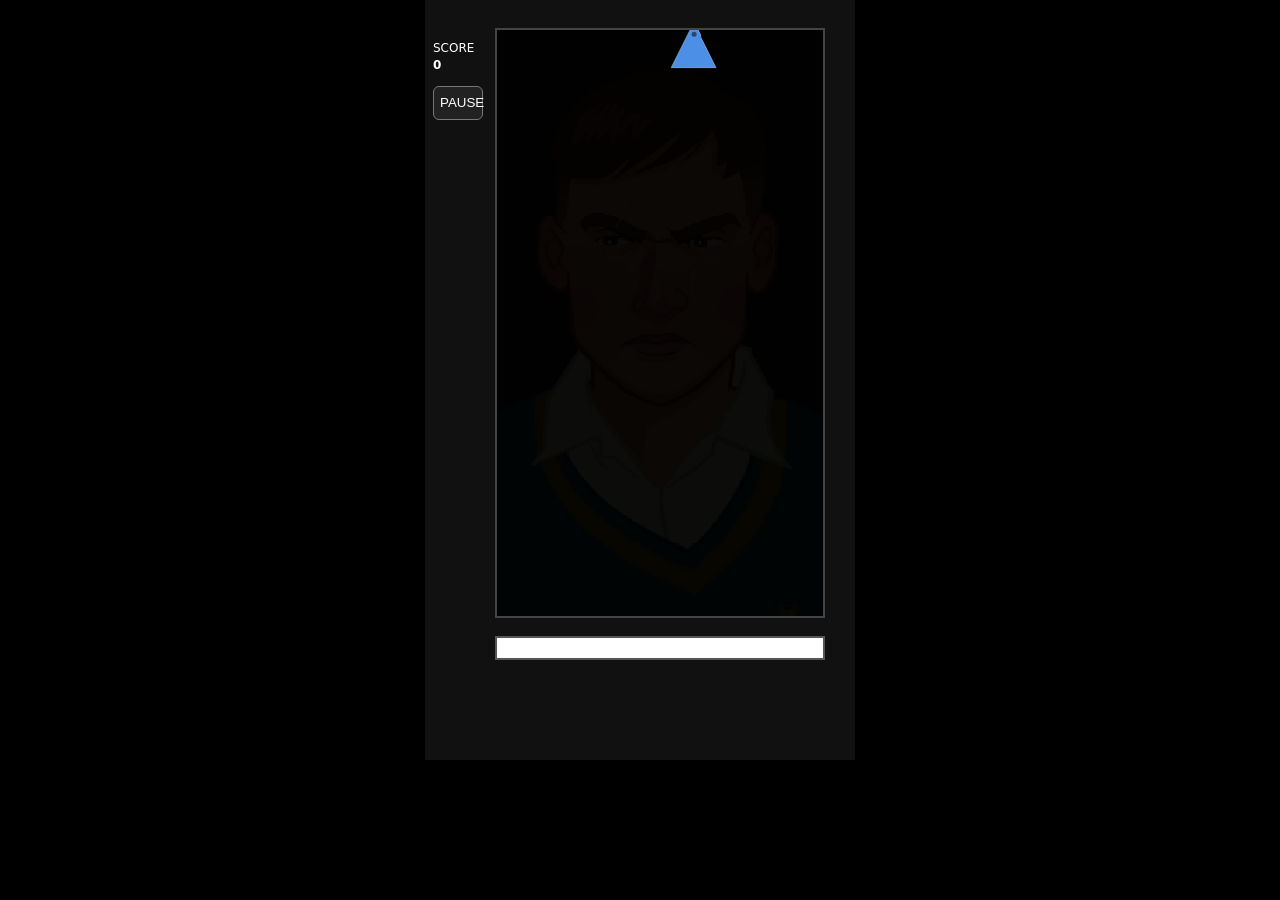
==== ng/index.html @ f426835f "fix" ====
<!doctype html>
<html lang="ja">
<head>
<meta charset="utf-8" />
<meta name="viewport" content="width=device-width, initial-scale=1.0, user-scalable=no" />
<title>Fuck Gary</title>
<style>
  html, body {
    margin: 0;
    width: 100%;
    height: 100%;
    overflow: hidden;
    background: #000;
    font-family: system-ui, sans-serif;
    color: white;
    touch-action: none;
  }

  #gameWrap {
    position: relative;
    width: 430px;
    height: 760px;
    margin: 0 auto;
    background: #111;
  }

  #hud {
    position: absolute;
    left: 8px;
    top: 40px;
    width: 54px;
    z-index: 5;
    font-size: 12px;
  }

  #score {
    margin-bottom: 12px;
    line-height: 1.4;
  }

  #pauseBtn {
    width: 50px;
    height: 34px;
    border: 1px solid #777;
    background: #222;
    color: white;
    border-radius: 6px;
  }

  #field {
    position: absolute;
    left: 70px;
    top: 28px;
    width: 330px;
    height: 590px;
    background: #151515;
    border: 2px solid #444;
    box-sizing: border-box;
    image-rendering: pixelated;
  }

  #hpBox {
    position: absolute;
    left: 70px;
    top: 636px;
    width: 330px;
    height: 24px;
    border: 2px solid #555;
    background: #222;
    box-sizing: border-box;
  }

  #hpBar {
    height: 100%;
    width: 100%;
    background: white;
  }

  #hint {
    position: absolute;
    left: 70px;
    top: 676px;
    width: 330px;
    font-size: 12px;
    color: #aaa;
    text-align: center;
  }

  #overlay {
    position: absolute;
    left: 0;
    top: 0;
    width: 100%;
    height: 100%;
    display: none;
    background: rgba(0,0,0,0);
    z-index: 10;
    transition: background-color 1s ease;
  }

  #overlay.gameover {
    background: rgba(0,0,0,0.7);
  }

  #overImg {
    position: absolute;
    left: 0;
    right: 0;
    bottom: 0;
    width: 100%;
    height: 90%;
    object-fit: contain;
    object-position: bottom;
    opacity: 0;
    filter: brightness(0.55);
    transition: opacity 1.2s ease 1.1s;
  }

  #overlay.gameover #overImg {
    opacity: 1;
  }

  #overlayText {
    position: absolute;
    top: 52%;
    left: 0;
    right: 0;
    text-align: center;
    color: #ff3030;
    font-size: 46px;
    font-weight: bold;
    letter-spacing: 2px;
    z-index: 2;
    opacity: 0;
    transition: opacity 0.9s ease 2.6s;
  }

  #overlay.gameover #overlayText {
    opacity: 0.8;
  }

  #restartBtn {
    position: absolute;
    top: 64%;
    left: 50%;
    transform: translateX(-50%);
    padding: 10px 32px;
    background: rgba(0, 0, 0, 0.139);
    color: #ff3030;
    font-family: system-ui, sans-serif;
    font-size: 18px;
    font-weight: bold;
    border: none;
    outline: none;
    box-shadow: none;
    -webkit-appearance: none;
    appearance: none;
    cursor: pointer;
    z-index: 2;
    opacity: 0;
    visibility: hidden;
    transition: opacity 0.9s ease 2.6s, visibility 0s linear 2.6s;
  }

  #restartBtn:hover {
    background: #ff3030;
    color: #fff;
  }

  #overlay.gameover #restartBtn {
    opacity: 1;
    visibility: visible;
  }

  #pauseOverlay {
    position: absolute;
    left: 0;
    top: 0;
    width: 100%;
    height: 100%;
    display: none;
    flex-direction: column;
    align-items: center;
    justify-content: center;
    gap: 14px;
    background: rgba(0,0,0,0.55);
    z-index: 9;
  }

  #pauseOverlay.show {
    display: flex;
  }

  #pauseTitle {
    color: #fff;
    font-size: 38px;
    font-weight: bold;
    letter-spacing: 4px;
    margin-bottom: 14px;
  }

  .menuBtn {
    padding: 10px 36px;
    background: rgba(0,0,0,0.35);
    color: #fff;
    font-family: system-ui, sans-serif;
    font-size: 16px;
    font-weight: bold;
    letter-spacing: 2px;
    border: 2px solid #fff;
    border-radius: 8px;
    cursor: pointer;
    outline: none;
    box-shadow: none;
    -webkit-appearance: none;
    appearance: none;
  }

  .menuBtn:hover {
    background: #fff;
    color: #000;
  }
</style>
</head>
<body>

<div id="gameWrap">
  <div id="hud">
    <div id="score">SCORE<br><b>0</b></div>
    <button id="pauseBtn">PAUSE</button>
  </div>

  <canvas id="field" width="330" height="590"></canvas>

  <div id="hpBox">
    <div id="hpBar"></div>
  </div>

  <div id="hint"></div>

  <div id="overlay">
    <img id="overImg" alt="" />
    <div id="overlayText">GAME OVER</div>
    <button id="restartBtn">RESTART</button>
  </div>

  <div id="pauseOverlay">
    <div id="pauseTitle">PAUSE</div>
    <button id="resumeBtn" class="menuBtn">RESUME</button>
    <button id="pauseRestartBtn" class="menuBtn">RESTART</button>
  </div>
</div>

<script>
(() => {
  "use strict";

  const canvas = document.getElementById("field");
  const ctx = canvas.getContext("2d");
  const scoreEl = document.querySelector("#score b");
  const hpBar = document.getElementById("hpBar");
  const pauseBtn = document.getElementById("pauseBtn");
  const overlay = document.getElementById("overlay");
  const overImg = document.getElementById("overImg");
  const pauseOverlay = document.getElementById("pauseOverlay");

  let gameOverTime = 0;
  const gameOverBgFadeDuration = 1500;

  function showGameOver() {
    let imgKey = "normal";
    if (score < 3000) imgKey = "sad";
    else if (score >= 6000) imgKey = "glad";

    const srcMap = {
      normal: "nomal_back.png",
      glad: "glad_back.png",
      sad: "sad_back.png"
    };
    overImg.src = srcMap[imgKey];

    gameOverTime = performance.now();
    overlay.style.display = "flex";
    void overlay.offsetWidth;
    overlay.classList.add("gameover");
  }

  function hideGameOver() {
    overlay.classList.remove("gameover");
    overlay.style.display = "none";
  }

  function showPause() {
    paused = true;
    pauseBtn.textContent = "PLAY";
    pauseOverlay.classList.add("show");
  }

  function hidePause() {
    paused = false;
    pauseBtn.textContent = "PAUSE";
    pauseOverlay.classList.remove("show");
  }

  const W = canvas.width;
  const H = canvas.height;

  let score = 0;
  let hp = 100;
  let paused = false;
  let gameOver = false;

  let balls = [];
  let blocks = [];
  let particles = [];

  let pointerDown = false;
  let chargeStart = 0;
  let chargeX = W / 2;

  let spawnTimer = 0;
  let lastTime = performance.now();

  const gravity = 720;

  const blockSizeMin = 22;
  const blockSizeMax = 46;
  const blockTypes = [
    { color: "#e64b4b" },
    { color: "#4be676" },
    { color: "#4b8fe6" }
  ];

  const bgImages = {
    normal: new Image(),
    glad: new Image(),
    sad: new Image()
  };
  bgImages.normal.src = "nomal_back.png";
  bgImages.glad.src = "glad_back.png";
  bgImages.sad.src = "sad_back.png";

  let bgState = "normal";
  let bgEventTime = 0;
  let lastScoreTime = -Infinity;
  const bgRevertSeconds = 10;
  const scoreChainWindow = 1.5;
  const bgOverlayAlpha = 0.95;

  function drawCover(img, x, y, w, h) {
    const iw = img.naturalWidth;
    const ih = img.naturalHeight;
    if (!iw || !ih) return false;
    const scale = Math.max(w / iw, h / ih);
    const dw = iw * scale;
    const dh = ih * scale;
    const dx = x + (w - dw) / 2;
    const dy = y + (h - dh) / 2;
    ctx.drawImage(img, dx, dy, dw, dh);
    return true;
  }

  function onScoreEvent() {
    const nowSec = performance.now() / 1000;
    if (nowSec - lastScoreTime < scoreChainWindow) {
      bgState = "glad";
    }
    lastScoreTime = nowSec;
    bgEventTime = nowSec;

    hp = Math.min(100, hp + 10);
    updateUi();
  }

  function resetGame() {
    score = 0;
    hp = 100;
    paused = false;
    gameOver = false;
    balls = [];
    blocks = [];
    particles = [];
    spawnTimer = 0;
    bgState = "normal";
    bgEventTime = performance.now() / 1000;
    lastScoreTime = -Infinity;
    hideGameOver();
    hidePause();
    updateUi();
  }

  function updateUi() {
    scoreEl.textContent = score;
    hpBar.style.width = Math.max(0, hp) + "%";
  }

  function getPointerX(e) {
    const rect = canvas.getBoundingClientRect();
    const clientX = e.touches ? e.touches[0].clientX : e.clientX;
    return Math.max(0, Math.min(W, clientX - rect.left));
  }

  function spawnBall(power) {
    balls.push({
      x: chargeX,
      y: H - 18,
      r: 9,
      vx: (chargeX - W / 2) * 0.85,
      vy: -power,
      alive: true
    });
  }

  function spawnBlock() {
    const type = Math.floor(Math.random() * blockTypes.length);
    const size = blockSizeMin + Math.random() * (blockSizeMax - blockSizeMin);
    const shape = Math.random() < 0.5 ? "square" : "triangle";
    blocks.push({
      x: 8 + Math.random() * (W - size - 16),
      y: -size,
      w: size,
      h: size,
      vx: 0,
      vy: 24 + Math.random() * 20,
      angle: 0,
      av: 0,
      shape,
      type,
      state: "fall",
      landedTime: 0,
      blackTime: 0,
      activated: false,
      glow: 0,
      alive: true
    });
  }

  function rectCircleHit(b, c) {
    const cx = Math.max(b.x, Math.min(c.x, b.x + b.w));
    const cy = Math.max(b.y, Math.min(c.y, b.y + b.h));
    const dx = c.x - cx;
    const dy = c.y - cy;
    return dx * dx + dy * dy <= c.r * c.r;
  }

  function areAdjacent(a, b) {
    if (a.type !== b.type) return false;
    if (a.state === "black" || b.state === "black") return false;
    if (!a.activated && !b.activated) return false;

    const ax = a.x + a.w / 2;
    const ay = a.y + a.h / 2;
    const bx = b.x + b.w / 2;
    const by = b.y + b.h / 2;

    const dx = Math.abs(ax - bx);
    const dy = Math.abs(ay - by);

    const thx = (a.w + b.w) / 2 + 4;
    const thy = (a.h + b.h) / 2 + 4;
    return dx < thx && dy < thy;
  }

  function popBlock(b) {
    b.alive = false;
    score += 100;

    for (let i = 0; i < 10; i++) {
      particles.push({
        x: b.x + b.w / 2,
        y: b.y + b.h / 2,
        vx: (Math.random() - 0.5) * 160,
        vy: (Math.random() - 0.5) * 160,
        life: 0.45,
        color: blockTypes[b.type].color
      });
    }
  }

  function tryLanding(block) {
    if (block.state === "fall" || block.state === "physics") {
      block.state = "landed";
      block.landedTime = 0;
      block.vx = 0;
      block.vy = 0;
      block.av = 0;
      block.angle = 0;
    }
  }

  const corruptGraceSeconds = 2.0;

  function corruptBlock(block) {
    if (block.state === "black" || block.state === "corrupting") return;
    block.state = "corrupting";
    block.corruptingTime = 0;
    block.vx = 0;
    block.vy = 0;
    block.av = 0;
    block.angle = 0;
  }

  function handleCollisionVelocity(block, pushX, pushY) {
    if (pushY < 0 && block.vy > 0) {
      block.vy = 0;
      block.vx *= 0.5;
      tryLanding(block);
    } else if (pushY > 0 && block.vy < 0) {
      block.vy = -block.vy * 0.3;
    }
    if (pushX !== 0 && Math.sign(block.vx) === -Math.sign(pushX)) {
      block.vx = -block.vx * 0.3;
    }
  }

  function resolveBlockCollisions() {
    for (let iter = 0; iter < 3; iter++) {
      for (let i = 0; i < blocks.length; i++) {
        for (let j = i + 1; j < blocks.length; j++) {
          const a = blocks[i];
          const b = blocks[j];
          if (!a.alive || !b.alive) continue;

          const overlapX = Math.min(a.x + a.w, b.x + b.w) - Math.max(a.x, b.x);
          const overlapY = Math.min(a.y + a.h, b.y + b.h) - Math.max(a.y, b.y);

          if (overlapX > 0 && overlapY > 0) {
            const aFixed = (a.state === "landed" || a.state === "black" || a.state === "corrupting");
            const bFixed = (b.state === "landed" || b.state === "black" || b.state === "corrupting");

            if (!(aFixed && bFixed)) {
              const aCx = a.x + a.w / 2;
              const bCx = b.x + b.w / 2;
              const aCy = a.y + a.h / 2;
              const bCy = b.y + b.h / 2;

              let pushXa = 0, pushYa = 0;
              if (overlapX < overlapY) {
                pushXa = aCx < bCx ? -overlapX : overlapX;
              } else {
                pushYa = aCy < bCy ? -overlapY : overlapY;
              }

              if (aFixed) {
                b.x -= pushXa;
                b.y -= pushYa;
                handleCollisionVelocity(b, -pushXa, -pushYa);
              } else if (bFixed) {
                a.x += pushXa;
                a.y += pushYa;
                handleCollisionVelocity(a, pushXa, pushYa);
              } else {
                a.x += pushXa * 0.5;
                a.y += pushYa * 0.5;
                b.x -= pushXa * 0.5;
                b.y -= pushYa * 0.5;
              }
            }
          }

          const gapX = Math.max(b.x - (a.x + a.w), a.x - (b.x + b.w), 0);
          const gapY = Math.max(b.y - (a.y + a.h), a.y - (b.y + b.h), 0);
          if (gapX < 2 && gapY < 2) {
            if (a.state === "black" && b.state !== "black") corruptBlock(b);
            else if (b.state === "black" && a.state !== "black") corruptBlock(a);
          }
        }
      }
    }
  }

  function damageHp(amount) {
    hp -= amount;
    if (hp <= 0) {
      hp = 0;
      gameOver = true;
      showGameOver();
    }
    bgState = "sad";
    bgEventTime = performance.now() / 1000;
    updateUi();
  }

  function update(dt) {
    if (paused || gameOver) return;

    if (bgState !== "normal") {
      const nowSec = performance.now() / 1000;
      if (nowSec - bgEventTime > bgRevertSeconds) {
        bgState = "normal";
      }
    }

    spawnTimer -= dt;
    if (spawnTimer <= 0) {
      spawnBlock();
      spawnTimer = 0.85 + Math.random() * 0.6;
    }

    for (const ball of balls) {
      ball.vy += gravity * dt;
      ball.x += ball.vx * dt;
      ball.y += ball.vy * dt;

      if (ball.x < ball.r) {
        ball.x = ball.r;
        ball.vx *= -0.55;
      }

      if (ball.x > W - ball.r) {
        ball.x = W - ball.r;
        ball.vx *= -0.55;
      }

      if (ball.y > H + 40) ball.alive = false;
    }

    for (const block of blocks) {
      if (block.glow > 0) block.glow = Math.max(0, block.glow - dt * 0.8);

      if (block.state === "fall") {
        block.y += block.vy * dt;

        if (block.y + block.h >= H - 8) {
          block.y = H - 8 - block.h;
          block.state = "landed";
          block.landedTime = 0;
          block.vx = 0;
          block.vy = 0;
        }
      } else if (block.state === "physics") {
        block.vy += gravity * dt;
        block.x += block.vx * dt;
        block.y += block.vy * dt;
        block.angle += block.av * dt;
        block.av *= Math.max(0, 1 - dt * 0.5);

        if (block.x < 0) {
          block.x = 0;
          block.vx = -block.vx * 0.7;
          block.av *= -0.6;
        }
        if (block.x + block.w > W) {
          block.x = W - block.w;
          block.vx = -block.vx * 0.7;
          block.av *= -0.6;
        }

        if (block.y + block.h >= H - 8) {
          block.y = H - 8 - block.h;
          block.vy = -block.vy * 0.4;
          block.vx *= 0.78;
          block.av *= 0.6;

          if (Math.abs(block.vy) < 40 && Math.abs(block.vx) < 18) {
            block.vx = 0;
            block.vy = 0;
            block.av = 0;
            block.angle = 0;
            block.state = "landed";
            block.landedTime = 0;
          }
        }
      } else if (block.state === "landed") {
        block.landedTime += dt;
        if (block.landedTime > 2.2) {
          block.state = "black";
          damageHp(12);
        }
      } else if (block.state === "corrupting") {
        block.corruptingTime = (block.corruptingTime || 0) + dt;
        if (block.corruptingTime > corruptGraceSeconds) {
          block.state = "black";
          damageHp(4);
        }
      }
    }

    resolveBlockCollisions();

    for (const ball of balls) {
      for (const block of blocks) {
        if (!ball.alive || !block.alive) continue;
        if (block.state === "black") continue;

        if (rectCircleHit(block, ball)) {
          const bcx = block.x + block.w / 2;
          const bcy = block.y + block.h / 2;
          let nx = ball.x - bcx;
          let ny = ball.y - bcy;
          const len = Math.hypot(nx, ny) || 1;
          nx /= len;
          ny /= len;

          const incomingSpeed = Math.hypot(ball.vx, ball.vy);
          const hitFromBelow = ny > 0.3;

          const rx = ball.x - bcx;
          const ry = ball.y - bcy;

          const vDot = ball.vx * nx + ball.vy * ny;
          if (vDot < 0) {
            ball.vx -= 2 * vDot * nx;
            ball.vy -= 2 * vDot * ny;
          }
          ball.vx *= 0.78;
          ball.vy *= 0.78;

          const impulse = Math.max(220, incomingSpeed * 0.55);
          const Fx = -nx * impulse;
          const Fy = -ny * impulse;
          block.vx += Fx;
          block.vy += Fy;

          if (hitFromBelow) {
            const lift = 260 + incomingSpeed * 0.15;
            if (block.vy > -lift) block.vy = -lift;
            block.vx += (Math.random() - 0.5) * 80;
          }

          const moi = (block.w * block.w + block.h * block.h) * 0.04;
          block.av += (rx * Fy - ry * Fx) / moi;
          block.av += (Math.random() - 0.5) * 12;

          block.activated = true;
          block.glow = 1;
          block.state = "physics";
          block.landedTime = 0;
        }
      }
    }

    for (let i = 0; i < blocks.length; i++) {
      for (let j = i + 1; j < blocks.length; j++) {
        const a = blocks[i];
        const b = blocks[j];
        if (!a.alive || !b.alive) continue;

        if (areAdjacent(a, b)) {
          popBlock(a);
          popBlock(b);
          onScoreEvent();
        }
      }
    }

    for (const p of particles) {
      p.life -= dt;
      p.x += p.vx * dt;
      p.y += p.vy * dt;
    }

    balls = balls.filter(b => b.alive);
    blocks = blocks.filter(b => b.alive);
    particles = particles.filter(p => p.life > 0);

    updateUi();
  }

  function draw() {
    ctx.clearRect(0, 0, W, H);

    let bgFade = 1;
    if (gameOver) {
      bgFade = Math.max(0, 1 - (performance.now() - gameOverTime) / gameOverBgFadeDuration);
    }

    const bgImg = bgImages[bgState];
    if (bgImg && bgImg.complete && bgFade > 0) {
      ctx.globalAlpha = bgFade;
      drawCover(bgImg, 0, 0, W, H);
      ctx.globalAlpha = 1;
    } else if (!bgImg || !bgImg.complete) {
      ctx.fillStyle = "#151515";
      ctx.fillRect(0, 0, W, H);
    }

    ctx.fillStyle = "rgba(0,0,0," + (bgOverlayAlpha * bgFade) + ")";
    ctx.fillRect(0, 0, W, H);

    for (const block of blocks) {
      const fill = block.state === "black" ? "#030303" : blockTypes[block.type].color;
      const hw = block.w / 2;
      const hh = block.h / 2;

      ctx.save();
      ctx.translate(block.x + hw, block.y + hh);
      if (block.angle) ctx.rotate(block.angle);

      if (block.activated && block.state !== "black") {
        ctx.shadowBlur = 10 + block.glow * 14;
        ctx.shadowColor = blockTypes[block.type].color;
      }

      ctx.fillStyle = fill;

      if (block.shape === "triangle") {
        ctx.beginPath();
        ctx.moveTo(0, -hh);
        ctx.lineTo(hw, hh);
        ctx.lineTo(-hw, hh);
        ctx.closePath();
        ctx.fill();
      } else {
        ctx.fillRect(-hw, -hh, block.w, block.h);
      }

      if (block.state === "corrupting") {
        const t = Math.min(1, (block.corruptingTime || 0) / corruptGraceSeconds);
        ctx.fillStyle = "rgba(0,0,0," + (0.15 + t * 0.7) + ")";
        if (block.shape === "triangle") {
          ctx.beginPath();
          ctx.moveTo(0, -hh);
          ctx.lineTo(hw, hh);
          ctx.lineTo(-hw, hh);
          ctx.closePath();
          ctx.fill();
        } else {
          ctx.fillRect(-hw, -hh, block.w, block.h);
        }
      }

      ctx.shadowBlur = 0;

      if (block.activated && block.state !== "black") {
        ctx.strokeStyle = `rgba(255,255,255,${0.7 + block.glow * 0.3})`;
        ctx.lineWidth = 2;
      } else {
        ctx.strokeStyle = "rgba(255,255,255,.35)";
        ctx.lineWidth = 1;
      }

      if (block.shape === "triangle") {
        ctx.beginPath();
        ctx.moveTo(0, -hh);
        ctx.lineTo(hw, hh);
        ctx.lineTo(-hw, hh);
        ctx.closePath();
        ctx.stroke();
      } else {
        ctx.strokeRect(-hw + 0.5, -hh + 0.5, block.w - 1, block.h - 1);
      }

      if (block.state !== "black") {
        ctx.fillStyle = "rgba(0,0,0,0.5)";
        ctx.beginPath();
        ctx.arc(0, -hh * 0.45, 2.5, 0, Math.PI * 2);
        ctx.fill();
      }

      ctx.restore();
    }

    for (const ball of balls) {
      ctx.beginPath();
      ctx.arc(ball.x, ball.y, ball.r, 0, Math.PI * 2);
      ctx.fillStyle = "#fff";
      ctx.fill();

      ctx.strokeStyle = "#aaa";
      ctx.stroke();
    }

    for (const p of particles) {
      ctx.globalAlpha = Math.max(0, p.life / 0.45);
      ctx.fillStyle = p.color;
      ctx.fillRect(p.x, p.y, 4, 4);
      ctx.globalAlpha = 1;
    }

    if (pointerDown && !paused && !gameOver) {
      const charge = Math.min(1, (performance.now() - chargeStart) / 1200);
      const power = 220 + charge * 780;

      ctx.strokeStyle = "#fff";
      ctx.lineWidth = 3;
      ctx.beginPath();
      ctx.moveTo(chargeX, H - 16);
      ctx.lineTo(chargeX, H - 16 - charge * 80);
      ctx.stroke();

      ctx.fillStyle = "#fff";
      ctx.fillRect(chargeX - 20, H - 42, 40 * charge, 5);

      ctx.font = "0px system-ui";
      ctx.fillText("POWER " + Math.floor(power), chargeX - 28, H - 52);
    }

  }

  function loop(now) {
    const dt = Math.min(0.033, (now - lastTime) / 1000);
    lastTime = now;

    update(dt);
    draw();

    requestAnimationFrame(loop);
  }

  canvas.addEventListener("pointerdown", e => {
    e.preventDefault();

    if (gameOver) {
      resetGame();
      return;
    }

    pointerDown = true;
    chargeStart = performance.now();
    chargeX = getPointerX(e);
  });

  canvas.addEventListener("pointermove", e => {
    if (!pointerDown) return;
    e.preventDefault();
    chargeX = getPointerX(e);
  });

  window.addEventListener("pointerup", e => {
    if (!pointerDown) return;
    pointerDown = false;

    if (paused || gameOver) return;

    const charge = Math.min(1, (performance.now() - chargeStart) / 1200);
    const power = 220 + charge * 780;
    spawnBall(power);
  });

  pauseBtn.addEventListener("click", () => {
    if (gameOver) return;
    if (paused) hidePause();
    else showPause();
  });

  const restartBtn = document.getElementById("restartBtn");
  restartBtn.addEventListener("click", (e) => {
    e.stopPropagation();
    resetGame();
  });

  document.getElementById("resumeBtn").addEventListener("click", (e) => {
    e.stopPropagation();
    hidePause();
  });

  document.getElementById("pauseRestartBtn").addEventListener("click", (e) => {
    e.stopPropagation();
    resetGame();
  });

  resetGame();
  requestAnimationFrame(loop);
})();
</script>

</body>
</html>
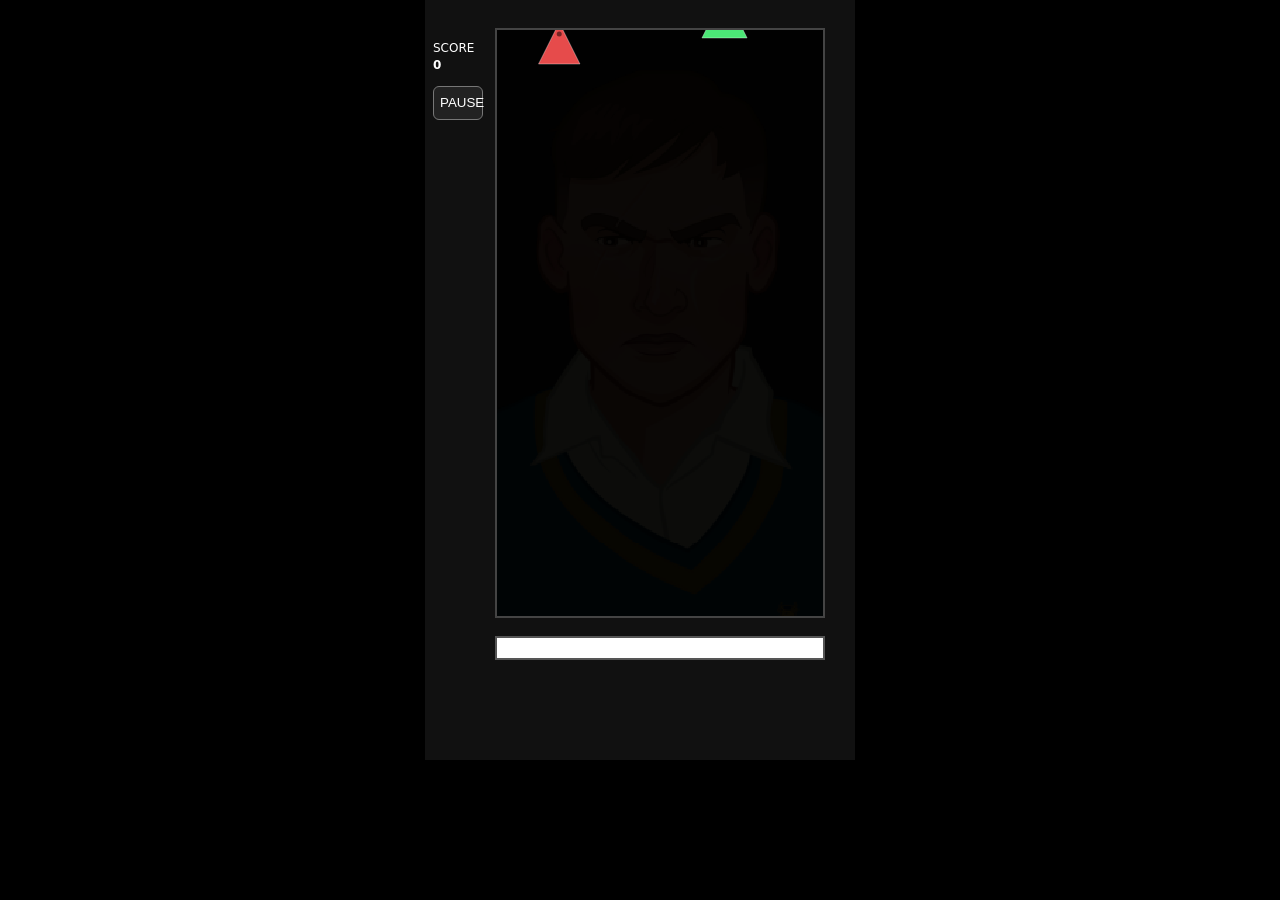
==== commit ba90d97c: "Update index.html" ====
--- a/ng/index.html
+++ b/ng/index.html
@@ -1,959 +1,991 @@
 <!doctype html>
 <html lang="ja">
-<head>
-<meta charset="utf-8" />
-<meta name="viewport" content="width=device-width, initial-scale=1.0, user-scalable=no" />
-<title>Fuck Gary</title>
-<style>
-  html, body {
-    margin: 0;
-    width: 100%;
-    height: 100%;
-    overflow: hidden;
-    background: #000;
-    font-family: system-ui, sans-serif;
-    color: white;
-    touch-action: none;
-  }
-
-  #gameWrap {
-    position: relative;
-    width: 430px;
-    height: 760px;
-    margin: 0 auto;
-    background: #111;
-  }
-
-  #hud {
-    position: absolute;
-    left: 8px;
-    top: 40px;
-    width: 54px;
-    z-index: 5;
-    font-size: 12px;
-  }
-
-  #score {
-    margin-bottom: 12px;
-    line-height: 1.4;
-  }
-
-  #pauseBtn {
-    width: 50px;
-    height: 34px;
-    border: 1px solid #777;
-    background: #222;
-    color: white;
-    border-radius: 6px;
-  }
-
-  #field {
-    position: absolute;
-    left: 70px;
-    top: 28px;
-    width: 330px;
-    height: 590px;
-    background: #151515;
-    border: 2px solid #444;
-    box-sizing: border-box;
-    image-rendering: pixelated;
-  }
-
-  #hpBox {
-    position: absolute;
-    left: 70px;
-    top: 636px;
-    width: 330px;
-    height: 24px;
-    border: 2px solid #555;
-    background: #222;
-    box-sizing: border-box;
-  }
-
-  #hpBar {
-    height: 100%;
-    width: 100%;
-    background: white;
-  }
-
-  #hint {
-    position: absolute;
-    left: 70px;
-    top: 676px;
-    width: 330px;
-    font-size: 12px;
-    color: #aaa;
-    text-align: center;
-  }
-
-  #overlay {
-    position: absolute;
-    left: 0;
-    top: 0;
-    width: 100%;
-    height: 100%;
-    display: none;
-    background: rgba(0,0,0,0);
-    z-index: 10;
-    transition: background-color 1s ease;
-  }
-
-  #overlay.gameover {
-    background: rgba(0,0,0,0.7);
-  }
-
-  #overImg {
-    position: absolute;
-    left: 0;
-    right: 0;
-    bottom: 0;
-    width: 100%;
-    height: 90%;
-    object-fit: contain;
-    object-position: bottom;
-    opacity: 0;
-    filter: brightness(0.55);
-    transition: opacity 1.2s ease 1.1s;
-  }
-
-  #overlay.gameover #overImg {
-    opacity: 1;
-  }
-
-  #overlayText {
-    position: absolute;
-    top: 52%;
-    left: 0;
-    right: 0;
-    text-align: center;
-    color: #ff3030;
-    font-size: 46px;
-    font-weight: bold;
-    letter-spacing: 2px;
-    z-index: 2;
-    opacity: 0;
-    transition: opacity 0.9s ease 2.6s;
-  }
-
-  #overlay.gameover #overlayText {
-    opacity: 0.8;
-  }
-
-  #restartBtn {
-    position: absolute;
-    top: 64%;
-    left: 50%;
-    transform: translateX(-50%);
-    padding: 10px 32px;
-    background: rgba(0, 0, 0, 0.139);
-    color: #ff3030;
-    font-family: system-ui, sans-serif;
-    font-size: 18px;
-    font-weight: bold;
-    border: none;
-    outline: none;
-    box-shadow: none;
-    -webkit-appearance: none;
-    appearance: none;
-    cursor: pointer;
-    z-index: 2;
-    opacity: 0;
-    visibility: hidden;
-    transition: opacity 0.9s ease 2.6s, visibility 0s linear 2.6s;
-  }
-
-  #restartBtn:hover {
-    background: #ff3030;
-    color: #fff;
-  }
-
-  #overlay.gameover #restartBtn {
-    opacity: 1;
-    visibility: visible;
-  }
-
-  #pauseOverlay {
-    position: absolute;
-    left: 0;
-    top: 0;
-    width: 100%;
-    height: 100%;
-    display: none;
-    flex-direction: column;
-    align-items: center;
-    justify-content: center;
-    gap: 14px;
-    background: rgba(0,0,0,0.55);
-    z-index: 9;
-  }
-
-  #pauseOverlay.show {
-    display: flex;
-  }
-
-  #pauseTitle {
-    color: #fff;
-    font-size: 38px;
-    font-weight: bold;
-    letter-spacing: 4px;
-    margin-bottom: 14px;
-  }
-
-  .menuBtn {
-    padding: 10px 36px;
-    background: rgba(0,0,0,0.35);
-    color: #fff;
-    font-family: system-ui, sans-serif;
-    font-size: 16px;
-    font-weight: bold;
-    letter-spacing: 2px;
-    border: 2px solid #fff;
-    border-radius: 8px;
-    cursor: pointer;
-    outline: none;
-    box-shadow: none;
-    -webkit-appearance: none;
-    appearance: none;
-  }
-
-  .menuBtn:hover {
-    background: #fff;
-    color: #000;
-  }
-</style>
-</head>
-<body>
-
-<div id="gameWrap">
-  <div id="hud">
-    <div id="score">SCORE<br><b>0</b></div>
-    <button id="pauseBtn">PAUSE</button>
-  </div>
-
-  <canvas id="field" width="330" height="590"></canvas>
-
-  <div id="hpBox">
-    <div id="hpBar"></div>
-  </div>
-
-  <div id="hint"></div>
-
-  <div id="overlay">
-    <img id="overImg" alt="" />
-    <div id="overlayText">GAME OVER</div>
-    <button id="restartBtn">RESTART</button>
-  </div>
-
-  <div id="pauseOverlay">
-    <div id="pauseTitle">PAUSE</div>
-    <button id="resumeBtn" class="menuBtn">RESUME</button>
-    <button id="pauseRestartBtn" class="menuBtn">RESTART</button>
-  </div>
-</div>
-
-<script>
-(() => {
-  "use strict";
-
-  const canvas = document.getElementById("field");
-  const ctx = canvas.getContext("2d");
-  const scoreEl = document.querySelector("#score b");
-  const hpBar = document.getElementById("hpBar");
-  const pauseBtn = document.getElementById("pauseBtn");
-  const overlay = document.getElementById("overlay");
-  const overImg = document.getElementById("overImg");
-  const pauseOverlay = document.getElementById("pauseOverlay");
-
-  let gameOverTime = 0;
-  const gameOverBgFadeDuration = 1500;
-
-  function showGameOver() {
-    let imgKey = "normal";
-    if (score < 3000) imgKey = "sad";
-    else if (score >= 6000) imgKey = "glad";
-
-    const srcMap = {
-      normal: "nomal_back.png",
-      glad: "glad_back.png",
-      sad: "sad_back.png"
-    };
-    overImg.src = srcMap[imgKey];
-
-    gameOverTime = performance.now();
-    overlay.style.display = "flex";
-    void overlay.offsetWidth;
-    overlay.classList.add("gameover");
-  }
-
-  function hideGameOver() {
-    overlay.classList.remove("gameover");
-    overlay.style.display = "none";
-  }
-
-  function showPause() {
-    paused = true;
-    pauseBtn.textContent = "PLAY";
-    pauseOverlay.classList.add("show");
-  }
-
-  function hidePause() {
-    paused = false;
-    pauseBtn.textContent = "PAUSE";
-    pauseOverlay.classList.remove("show");
-  }
-
-  const W = canvas.width;
-  const H = canvas.height;
-
-  let score = 0;
-  let hp = 100;
-  let paused = false;
-  let gameOver = false;
-
-  let balls = [];
-  let blocks = [];
-  let particles = [];
-
-  let pointerDown = false;
-  let chargeStart = 0;
-  let chargeX = W / 2;
-
-  let spawnTimer = 0;
-  let lastTime = performance.now();
-
-  const gravity = 720;
-
-  const blockSizeMin = 22;
-  const blockSizeMax = 46;
-  const blockTypes = [
-    { color: "#e64b4b" },
-    { color: "#4be676" },
-    { color: "#4b8fe6" }
-  ];
-
-  const bgImages = {
-    normal: new Image(),
-    glad: new Image(),
-    sad: new Image()
-  };
-  bgImages.normal.src = "nomal_back.png";
-  bgImages.glad.src = "glad_back.png";
-  bgImages.sad.src = "sad_back.png";
-
-  let bgState = "normal";
-  let bgEventTime = 0;
-  let lastScoreTime = -Infinity;
-  const bgRevertSeconds = 10;
-  const scoreChainWindow = 1.5;
-  const bgOverlayAlpha = 0.95;
-
-  function drawCover(img, x, y, w, h) {
-    const iw = img.naturalWidth;
-    const ih = img.naturalHeight;
-    if (!iw || !ih) return false;
-    const scale = Math.max(w / iw, h / ih);
-    const dw = iw * scale;
-    const dh = ih * scale;
-    const dx = x + (w - dw) / 2;
-    const dy = y + (h - dh) / 2;
-    ctx.drawImage(img, dx, dy, dw, dh);
-    return true;
-  }
-
-  function onScoreEvent() {
-    const nowSec = performance.now() / 1000;
-    if (nowSec - lastScoreTime < scoreChainWindow) {
-      bgState = "glad";
-    }
-    lastScoreTime = nowSec;
-    bgEventTime = nowSec;
-
-    hp = Math.min(100, hp + 10);
-    updateUi();
-  }
-
-  function resetGame() {
-    score = 0;
-    hp = 100;
-    paused = false;
-    gameOver = false;
-    balls = [];
-    blocks = [];
-    particles = [];
-    spawnTimer = 0;
-    bgState = "normal";
-    bgEventTime = performance.now() / 1000;
-    lastScoreTime = -Infinity;
-    hideGameOver();
-    hidePause();
-    updateUi();
-  }
-
-  function updateUi() {
-    scoreEl.textContent = score;
-    hpBar.style.width = Math.max(0, hp) + "%";
-  }
-
-  function getPointerX(e) {
-    const rect = canvas.getBoundingClientRect();
-    const clientX = e.touches ? e.touches[0].clientX : e.clientX;
-    return Math.max(0, Math.min(W, clientX - rect.left));
-  }
-
-  function spawnBall(power) {
-    balls.push({
-      x: chargeX,
-      y: H - 18,
-      r: 9,
-      vx: (chargeX - W / 2) * 0.85,
-      vy: -power,
-      alive: true
-    });
-  }
-
-  function spawnBlock() {
-    const type = Math.floor(Math.random() * blockTypes.length);
-    const size = blockSizeMin + Math.random() * (blockSizeMax - blockSizeMin);
-    const shape = Math.random() < 0.5 ? "square" : "triangle";
-    blocks.push({
-      x: 8 + Math.random() * (W - size - 16),
-      y: -size,
-      w: size,
-      h: size,
-      vx: 0,
-      vy: 24 + Math.random() * 20,
-      angle: 0,
-      av: 0,
-      shape,
-      type,
-      state: "fall",
-      landedTime: 0,
-      blackTime: 0,
-      activated: false,
-      glow: 0,
-      alive: true
-    });
-  }
-
-  function rectCircleHit(b, c) {
-    const cx = Math.max(b.x, Math.min(c.x, b.x + b.w));
-    const cy = Math.max(b.y, Math.min(c.y, b.y + b.h));
-    const dx = c.x - cx;
-    const dy = c.y - cy;
-    return dx * dx + dy * dy <= c.r * c.r;
-  }
-
-  function areAdjacent(a, b) {
-    if (a.type !== b.type) return false;
-    if (a.state === "black" || b.state === "black") return false;
-    if (!a.activated && !b.activated) return false;
-
-    const ax = a.x + a.w / 2;
-    const ay = a.y + a.h / 2;
-    const bx = b.x + b.w / 2;
-    const by = b.y + b.h / 2;
-
-    const dx = Math.abs(ax - bx);
-    const dy = Math.abs(ay - by);
-
-    const thx = (a.w + b.w) / 2 + 4;
-    const thy = (a.h + b.h) / 2 + 4;
-    return dx < thx && dy < thy;
-  }
-
-  function popBlock(b) {
-    b.alive = false;
-    score += 100;
-
-    for (let i = 0; i < 10; i++) {
-      particles.push({
-        x: b.x + b.w / 2,
-        y: b.y + b.h / 2,
-        vx: (Math.random() - 0.5) * 160,
-        vy: (Math.random() - 0.5) * 160,
-        life: 0.45,
-        color: blockTypes[b.type].color
-      });
-    }
-  }
-
-  function tryLanding(block) {
-    if (block.state === "fall" || block.state === "physics") {
-      block.state = "landed";
-      block.landedTime = 0;
-      block.vx = 0;
-      block.vy = 0;
-      block.av = 0;
-      block.angle = 0;
-    }
-  }
-
-  const corruptGraceSeconds = 2.0;
-
-  function corruptBlock(block) {
-    if (block.state === "black" || block.state === "corrupting") return;
-    block.state = "corrupting";
-    block.corruptingTime = 0;
-    block.vx = 0;
-    block.vy = 0;
-    block.av = 0;
-    block.angle = 0;
-  }
-
-  function handleCollisionVelocity(block, pushX, pushY) {
-    if (pushY < 0 && block.vy > 0) {
-      block.vy = 0;
-      block.vx *= 0.5;
-      tryLanding(block);
-    } else if (pushY > 0 && block.vy < 0) {
-      block.vy = -block.vy * 0.3;
-    }
-    if (pushX !== 0 && Math.sign(block.vx) === -Math.sign(pushX)) {
-      block.vx = -block.vx * 0.3;
-    }
-  }
-
-  function resolveBlockCollisions() {
-    for (let iter = 0; iter < 3; iter++) {
-      for (let i = 0; i < blocks.length; i++) {
-        for (let j = i + 1; j < blocks.length; j++) {
-          const a = blocks[i];
-          const b = blocks[j];
-          if (!a.alive || !b.alive) continue;
-
-          const overlapX = Math.min(a.x + a.w, b.x + b.w) - Math.max(a.x, b.x);
-          const overlapY = Math.min(a.y + a.h, b.y + b.h) - Math.max(a.y, b.y);
-
-          if (overlapX > 0 && overlapY > 0) {
-            const aFixed = (a.state === "landed" || a.state === "black" || a.state === "corrupting");
-            const bFixed = (b.state === "landed" || b.state === "black" || b.state === "corrupting");
-
-            if (!(aFixed && bFixed)) {
-              const aCx = a.x + a.w / 2;
-              const bCx = b.x + b.w / 2;
-              const aCy = a.y + a.h / 2;
-              const bCy = b.y + b.h / 2;
-
-              let pushXa = 0, pushYa = 0;
-              if (overlapX < overlapY) {
-                pushXa = aCx < bCx ? -overlapX : overlapX;
-              } else {
-                pushYa = aCy < bCy ? -overlapY : overlapY;
-              }
-
-              if (aFixed) {
-                b.x -= pushXa;
-                b.y -= pushYa;
-                handleCollisionVelocity(b, -pushXa, -pushYa);
-              } else if (bFixed) {
-                a.x += pushXa;
-                a.y += pushYa;
-                handleCollisionVelocity(a, pushXa, pushYa);
-              } else {
-                a.x += pushXa * 0.5;
-                a.y += pushYa * 0.5;
-                b.x -= pushXa * 0.5;
-                b.y -= pushYa * 0.5;
-              }
-            }
-          }
-
-          const gapX = Math.max(b.x - (a.x + a.w), a.x - (b.x + b.w), 0);
-          const gapY = Math.max(b.y - (a.y + a.h), a.y - (b.y + b.h), 0);
-          if (gapX < 2 && gapY < 2) {
-            if (a.state === "black" && b.state !== "black") corruptBlock(b);
-            else if (b.state === "black" && a.state !== "black") corruptBlock(a);
-          }
-        }
-      }
-    }
-  }
-
-  function damageHp(amount) {
-    hp -= amount;
-    if (hp <= 0) {
-      hp = 0;
-      gameOver = true;
-      showGameOver();
-    }
-    bgState = "sad";
-    bgEventTime = performance.now() / 1000;
-    updateUi();
-  }
-
-  function update(dt) {
-    if (paused || gameOver) return;
-
-    if (bgState !== "normal") {
-      const nowSec = performance.now() / 1000;
-      if (nowSec - bgEventTime > bgRevertSeconds) {
-        bgState = "normal";
-      }
-    }
-
-    spawnTimer -= dt;
-    if (spawnTimer <= 0) {
-      spawnBlock();
-      spawnTimer = 0.85 + Math.random() * 0.6;
-    }
-
-    for (const ball of balls) {
-      ball.vy += gravity * dt;
-      ball.x += ball.vx * dt;
-      ball.y += ball.vy * dt;
-
-      if (ball.x < ball.r) {
-        ball.x = ball.r;
-        ball.vx *= -0.55;
-      }
-
-      if (ball.x > W - ball.r) {
-        ball.x = W - ball.r;
-        ball.vx *= -0.55;
-      }
-
-      if (ball.y > H + 40) ball.alive = false;
-    }
-
-    for (const block of blocks) {
-      if (block.glow > 0) block.glow = Math.max(0, block.glow - dt * 0.8);
-
-      if (block.state === "fall") {
-        block.y += block.vy * dt;
-
-        if (block.y + block.h >= H - 8) {
-          block.y = H - 8 - block.h;
-          block.state = "landed";
-          block.landedTime = 0;
-          block.vx = 0;
-          block.vy = 0;
-        }
-      } else if (block.state === "physics") {
-        block.vy += gravity * dt;
-        block.x += block.vx * dt;
-        block.y += block.vy * dt;
-        block.angle += block.av * dt;
-        block.av *= Math.max(0, 1 - dt * 0.5);
-
-        if (block.x < 0) {
-          block.x = 0;
-          block.vx = -block.vx * 0.7;
-          block.av *= -0.6;
-        }
-        if (block.x + block.w > W) {
-          block.x = W - block.w;
-          block.vx = -block.vx * 0.7;
-          block.av *= -0.6;
-        }
-
-        if (block.y + block.h >= H - 8) {
-          block.y = H - 8 - block.h;
-          block.vy = -block.vy * 0.4;
-          block.vx *= 0.78;
-          block.av *= 0.6;
-
-          if (Math.abs(block.vy) < 40 && Math.abs(block.vx) < 18) {
+  <head>
+    <meta charset="utf-8" />
+    <meta
+      name="viewport"
+      content="width=device-width, initial-scale=1.0, user-scalable=no"
+    />
+    <title>Fuck Gary</title>
+    <style>
+      html,
+      body {
+        margin: 0;
+        width: 100%;
+        height: 100%;
+        overflow: hidden;
+        background: #000;
+        font-family: system-ui, sans-serif;
+        color: white;
+        touch-action: none;
+        user-select: none;
+        -webkit-user-select: none;
+        -webkit-user-drag: none;
+      }
+
+      #gameWrap {
+        position: relative;
+        width: 430px;
+        height: 760px;
+        margin: 0 auto;
+        background: #111;
+      }
+
+      #hud {
+        position: absolute;
+        left: 8px;
+        top: 40px;
+        width: 54px;
+        z-index: 5;
+        font-size: 12px;
+      }
+
+      #score {
+        margin-bottom: 12px;
+        line-height: 1.4;
+      }
+
+      #pauseBtn {
+        width: 50px;
+        height: 34px;
+        border: 1px solid #777;
+        background: #222;
+        color: white;
+        border-radius: 6px;
+      }
+
+      #field {
+        position: absolute;
+        left: 70px;
+        top: 28px;
+        width: 330px;
+        height: 590px;
+        background: #151515;
+        border: 2px solid #444;
+        box-sizing: border-box;
+        image-rendering: pixelated;
+      }
+
+      #hpBox {
+        position: absolute;
+        left: 70px;
+        top: 636px;
+        width: 330px;
+        height: 24px;
+        border: 2px solid #555;
+        background: #222;
+        box-sizing: border-box;
+      }
+
+      #hpBar {
+        height: 100%;
+        width: 100%;
+        background: white;
+      }
+
+      #hint {
+        position: absolute;
+        left: 70px;
+        top: 676px;
+        width: 330px;
+        font-size: 12px;
+        color: #aaa;
+        text-align: center;
+      }
+
+      #overlay {
+        position: absolute;
+        left: 0;
+        top: 0;
+        width: 100%;
+        height: 100%;
+        display: none;
+        background: rgba(0, 0, 0, 0);
+        z-index: 10;
+        transition: background-color 1s ease;
+      }
+
+      #overlay.gameover {
+        background: rgba(0, 0, 0, 0.7);
+      }
+
+      #overImg {
+        position: absolute;
+        left: 0;
+        right: 0;
+        bottom: 0;
+        width: 100%;
+        height: 90%;
+        object-fit: contain;
+        object-position: bottom;
+        opacity: 0;
+        filter: brightness(0.55);
+        transition: opacity 1.2s ease 1.1s;
+      }
+
+      #overlay.gameover #overImg {
+        opacity: 1;
+      }
+
+      #overlayText {
+        position: absolute;
+        top: 52%;
+        left: 0;
+        right: 0;
+        text-align: center;
+        color: #ff3030;
+        font-size: 46px;
+        font-weight: bold;
+        letter-spacing: 2px;
+        z-index: 2;
+        opacity: 0;
+        transition: opacity 0.9s ease 2.6s;
+      }
+
+      #overlay.gameover #overlayText {
+        opacity: 0.8;
+      }
+
+      #restartBtn {
+        position: absolute;
+        top: 64%;
+        left: 50%;
+        transform: translateX(-50%);
+        padding: 10px 32px;
+        background: rgba(0, 0, 0, 0.139);
+        color: #ff3030;
+        font-family: system-ui, sans-serif;
+        font-size: 18px;
+        font-weight: bold;
+        border: none;
+        outline: none;
+        box-shadow: none;
+        -webkit-appearance: none;
+        appearance: none;
+        cursor: pointer;
+        z-index: 2;
+        opacity: 0;
+        visibility: hidden;
+        transition:
+          opacity 0.9s ease 2.6s,
+          visibility 0s linear 2.6s;
+      }
+
+      #restartBtn:hover {
+        background: #ff3030;
+        color: #fff;
+      }
+
+      #overlay.gameover #restartBtn {
+        opacity: 1;
+        visibility: visible;
+      }
+
+      #pauseOverlay {
+        position: absolute;
+        left: 0;
+        top: 0;
+        width: 100%;
+        height: 100%;
+        display: none;
+        flex-direction: column;
+        align-items: center;
+        justify-content: center;
+        gap: 14px;
+        background: rgba(0, 0, 0, 0.55);
+        z-index: 9;
+      }
+
+      #pauseOverlay.show {
+        display: flex;
+      }
+
+      #pauseTitle {
+        color: #fff;
+        font-size: 38px;
+        font-weight: bold;
+        letter-spacing: 4px;
+        margin-bottom: 14px;
+      }
+
+      .menuBtn {
+        padding: 10px 36px;
+        background: rgba(0, 0, 0, 0.35);
+        color: #fff;
+        font-family: system-ui, sans-serif;
+        font-size: 16px;
+        font-weight: bold;
+        letter-spacing: 2px;
+        border: 2px solid #fff;
+        border-radius: 8px;
+        cursor: pointer;
+        outline: none;
+        box-shadow: none;
+        -webkit-appearance: none;
+        appearance: none;
+      }
+
+      .menuBtn:hover {
+        background: #fff;
+        color: #000;
+      }
+    </style>
+  </head>
+  <body>
+    <div id="gameWrap">
+      <div id="hud">
+        <div id="score">SCORE<br /><b>0</b></div>
+        <button id="pauseBtn">PAUSE</button>
+      </div>
+
+      <canvas id="field" width="330" height="590"></canvas>
+
+      <div id="hpBox">
+        <div id="hpBar"></div>
+      </div>
+
+      <div id="hint"></div>
+
+      <div id="overlay">
+        <img id="overImg" alt="" />
+        <div id="overlayText">GAME OVER</div>
+        <button id="restartBtn">RESTART</button>
+      </div>
+
+      <div id="pauseOverlay">
+        <div id="pauseTitle">PAUSE</div>
+        <button id="resumeBtn" class="menuBtn">RESUME</button>
+        <button id="pauseRestartBtn" class="menuBtn">RESTART</button>
+      </div>
+    </div>
+
+    <script>
+      (() => {
+        "use strict";
+
+        const canvas = document.getElementById("field");
+        const ctx = canvas.getContext("2d");
+        const scoreEl = document.querySelector("#score b");
+        const hpBar = document.getElementById("hpBar");
+        const pauseBtn = document.getElementById("pauseBtn");
+        const overlay = document.getElementById("overlay");
+        const overImg = document.getElementById("overImg");
+        const pauseOverlay = document.getElementById("pauseOverlay");
+
+        let gameOverTime = 0;
+        const gameOverBgFadeDuration = 1500;
+
+        function showGameOver() {
+          let imgKey = "normal";
+          if (score < 3000) imgKey = "sad";
+          else if (score >= 6000) imgKey = "glad";
+
+          const srcMap = {
+            normal: "nomal_back.png",
+            glad: "glad_back.png",
+            sad: "sad_back.png",
+          };
+          overImg.src = srcMap[imgKey];
+
+          gameOverTime = performance.now();
+          overlay.style.display = "flex";
+          void overlay.offsetWidth;
+          overlay.classList.add("gameover");
+        }
+
+        function hideGameOver() {
+          overlay.classList.remove("gameover");
+          overlay.style.display = "none";
+        }
+
+        function showPause() {
+          paused = true;
+          pauseBtn.textContent = "PLAY";
+          pauseOverlay.classList.add("show");
+        }
+
+        function hidePause() {
+          paused = false;
+          pauseBtn.textContent = "PAUSE";
+          pauseOverlay.classList.remove("show");
+        }
+
+        const W = canvas.width;
+        const H = canvas.height;
+
+        let score = 0;
+        let hp = 100;
+        let paused = false;
+        let gameOver = false;
+
+        let balls = [];
+        let blocks = [];
+        let particles = [];
+
+        let pointerDown = false;
+        let chargeStart = 0;
+        let chargeX = W / 2;
+
+        let spawnTimer = 0;
+        let lastTime = performance.now();
+
+        const gravity = 720;
+
+        const blockSizeMin = 22;
+        const blockSizeMax = 46;
+        const blockTypes = [
+          { color: "#e64b4b" },
+          { color: "#4be676" },
+          { color: "#4b8fe6" },
+        ];
+
+        const bgImages = {
+          normal: new Image(),
+          glad: new Image(),
+          sad: new Image(),
+        };
+        bgImages.normal.src = "nomal_back.png";
+        bgImages.glad.src = "glad_back.png";
+        bgImages.sad.src = "sad_back.png";
+
+        let bgState = "normal";
+        let bgEventTime = 0;
+        let lastScoreTime = -Infinity;
+        const bgRevertSeconds = 10;
+        const scoreChainWindow = 1.5;
+        const bgOverlayAlpha = 0.95;
+
+        function drawCover(img, x, y, w, h) {
+          const iw = img.naturalWidth;
+          const ih = img.naturalHeight;
+          if (!iw || !ih) return false;
+          const scale = Math.max(w / iw, h / ih);
+          const dw = iw * scale;
+          const dh = ih * scale;
+          const dx = x + (w - dw) / 2;
+          const dy = y + (h - dh) / 2;
+          ctx.drawImage(img, dx, dy, dw, dh);
+          return true;
+        }
+
+        function onScoreEvent() {
+          const nowSec = performance.now() / 1000;
+          if (nowSec - lastScoreTime < scoreChainWindow) {
+            bgState = "glad";
+          }
+          lastScoreTime = nowSec;
+          bgEventTime = nowSec;
+
+          hp = Math.min(100, hp + 10);
+          updateUi();
+        }
+
+        function resetGame() {
+          score = 0;
+          hp = 100;
+          paused = false;
+          gameOver = false;
+          balls = [];
+          blocks = [];
+          particles = [];
+          spawnTimer = 0;
+          bgState = "normal";
+          bgEventTime = performance.now() / 1000;
+          lastScoreTime = -Infinity;
+          hideGameOver();
+          hidePause();
+          updateUi();
+        }
+
+        function updateUi() {
+          scoreEl.textContent = score;
+          hpBar.style.width = Math.max(0, hp) + "%";
+        }
+
+        function getPointerX(e) {
+          const rect = canvas.getBoundingClientRect();
+          const clientX = e.touches ? e.touches[0].clientX : e.clientX;
+          return Math.max(0, Math.min(W, clientX - rect.left));
+        }
+
+        function spawnBall(power) {
+          balls.push({
+            x: chargeX,
+            y: H - 18,
+            r: 9,
+            vx: (chargeX - W / 2) * 0.85,
+            vy: -power,
+            alive: true,
+          });
+        }
+
+        function spawnBlock() {
+          const type = Math.floor(Math.random() * blockTypes.length);
+          const size =
+            blockSizeMin + Math.random() * (blockSizeMax - blockSizeMin);
+          const shape = Math.random() < 0.5 ? "square" : "triangle";
+          blocks.push({
+            x: 8 + Math.random() * (W - size - 16),
+            y: -size,
+            w: size,
+            h: size,
+            vx: 0,
+            vy: 24 + Math.random() * 20,
+            angle: 0,
+            av: 0,
+            shape,
+            type,
+            state: "fall",
+            landedTime: 0,
+            blackTime: 0,
+            activated: false,
+            glow: 0,
+            alive: true,
+          });
+        }
+
+        function rectCircleHit(b, c) {
+          const cx = Math.max(b.x, Math.min(c.x, b.x + b.w));
+          const cy = Math.max(b.y, Math.min(c.y, b.y + b.h));
+          const dx = c.x - cx;
+          const dy = c.y - cy;
+          return dx * dx + dy * dy <= c.r * c.r;
+        }
+
+        function areAdjacent(a, b) {
+          if (a.type !== b.type) return false;
+          if (a.state === "black" || b.state === "black") return false;
+          if (!a.activated && !b.activated) return false;
+
+          const ax = a.x + a.w / 2;
+          const ay = a.y + a.h / 2;
+          const bx = b.x + b.w / 2;
+          const by = b.y + b.h / 2;
+
+          const dx = Math.abs(ax - bx);
+          const dy = Math.abs(ay - by);
+
+          const thx = (a.w + b.w) / 2 + 4;
+          const thy = (a.h + b.h) / 2 + 4;
+          return dx < thx && dy < thy;
+        }
+
+        function popBlock(b) {
+          b.alive = false;
+          score += 100;
+
+          for (let i = 0; i < 10; i++) {
+            particles.push({
+              x: b.x + b.w / 2,
+              y: b.y + b.h / 2,
+              vx: (Math.random() - 0.5) * 160,
+              vy: (Math.random() - 0.5) * 160,
+              life: 0.45,
+              color: blockTypes[b.type].color,
+            });
+          }
+        }
+
+        function tryLanding(block) {
+          if (block.state === "fall" || block.state === "physics") {
+            block.state = "landed";
+            block.landedTime = 0;
             block.vx = 0;
             block.vy = 0;
             block.av = 0;
             block.angle = 0;
-            block.state = "landed";
-            block.landedTime = 0;
-          }
-        }
-      } else if (block.state === "landed") {
-        block.landedTime += dt;
-        if (block.landedTime > 2.2) {
-          block.state = "black";
-          damageHp(12);
-        }
-      } else if (block.state === "corrupting") {
-        block.corruptingTime = (block.corruptingTime || 0) + dt;
-        if (block.corruptingTime > corruptGraceSeconds) {
-          block.state = "black";
-          damageHp(4);
-        }
-      }
-    }
-
-    resolveBlockCollisions();
-
-    for (const ball of balls) {
-      for (const block of blocks) {
-        if (!ball.alive || !block.alive) continue;
-        if (block.state === "black") continue;
-
-        if (rectCircleHit(block, ball)) {
-          const bcx = block.x + block.w / 2;
-          const bcy = block.y + block.h / 2;
-          let nx = ball.x - bcx;
-          let ny = ball.y - bcy;
-          const len = Math.hypot(nx, ny) || 1;
-          nx /= len;
-          ny /= len;
-
-          const incomingSpeed = Math.hypot(ball.vx, ball.vy);
-          const hitFromBelow = ny > 0.3;
-
-          const rx = ball.x - bcx;
-          const ry = ball.y - bcy;
-
-          const vDot = ball.vx * nx + ball.vy * ny;
-          if (vDot < 0) {
-            ball.vx -= 2 * vDot * nx;
-            ball.vy -= 2 * vDot * ny;
-          }
-          ball.vx *= 0.78;
-          ball.vy *= 0.78;
-
-          const impulse = Math.max(220, incomingSpeed * 0.55);
-          const Fx = -nx * impulse;
-          const Fy = -ny * impulse;
-          block.vx += Fx;
-          block.vy += Fy;
-
-          if (hitFromBelow) {
-            const lift = 260 + incomingSpeed * 0.15;
-            if (block.vy > -lift) block.vy = -lift;
-            block.vx += (Math.random() - 0.5) * 80;
-          }
-
-          const moi = (block.w * block.w + block.h * block.h) * 0.04;
-          block.av += (rx * Fy - ry * Fx) / moi;
-          block.av += (Math.random() - 0.5) * 12;
-
-          block.activated = true;
-          block.glow = 1;
-          block.state = "physics";
-          block.landedTime = 0;
-        }
-      }
-    }
-
-    for (let i = 0; i < blocks.length; i++) {
-      for (let j = i + 1; j < blocks.length; j++) {
-        const a = blocks[i];
-        const b = blocks[j];
-        if (!a.alive || !b.alive) continue;
-
-        if (areAdjacent(a, b)) {
-          popBlock(a);
-          popBlock(b);
-          onScoreEvent();
-        }
-      }
-    }
-
-    for (const p of particles) {
-      p.life -= dt;
-      p.x += p.vx * dt;
-      p.y += p.vy * dt;
-    }
-
-    balls = balls.filter(b => b.alive);
-    blocks = blocks.filter(b => b.alive);
-    particles = particles.filter(p => p.life > 0);
-
-    updateUi();
-  }
-
-  function draw() {
-    ctx.clearRect(0, 0, W, H);
-
-    let bgFade = 1;
-    if (gameOver) {
-      bgFade = Math.max(0, 1 - (performance.now() - gameOverTime) / gameOverBgFadeDuration);
-    }
-
-    const bgImg = bgImages[bgState];
-    if (bgImg && bgImg.complete && bgFade > 0) {
-      ctx.globalAlpha = bgFade;
-      drawCover(bgImg, 0, 0, W, H);
-      ctx.globalAlpha = 1;
-    } else if (!bgImg || !bgImg.complete) {
-      ctx.fillStyle = "#151515";
-      ctx.fillRect(0, 0, W, H);
-    }
-
-    ctx.fillStyle = "rgba(0,0,0," + (bgOverlayAlpha * bgFade) + ")";
-    ctx.fillRect(0, 0, W, H);
-
-    for (const block of blocks) {
-      const fill = block.state === "black" ? "#030303" : blockTypes[block.type].color;
-      const hw = block.w / 2;
-      const hh = block.h / 2;
-
-      ctx.save();
-      ctx.translate(block.x + hw, block.y + hh);
-      if (block.angle) ctx.rotate(block.angle);
-
-      if (block.activated && block.state !== "black") {
-        ctx.shadowBlur = 10 + block.glow * 14;
-        ctx.shadowColor = blockTypes[block.type].color;
-      }
-
-      ctx.fillStyle = fill;
-
-      if (block.shape === "triangle") {
-        ctx.beginPath();
-        ctx.moveTo(0, -hh);
-        ctx.lineTo(hw, hh);
-        ctx.lineTo(-hw, hh);
-        ctx.closePath();
-        ctx.fill();
-      } else {
-        ctx.fillRect(-hw, -hh, block.w, block.h);
-      }
-
-      if (block.state === "corrupting") {
-        const t = Math.min(1, (block.corruptingTime || 0) / corruptGraceSeconds);
-        ctx.fillStyle = "rgba(0,0,0," + (0.15 + t * 0.7) + ")";
-        if (block.shape === "triangle") {
-          ctx.beginPath();
-          ctx.moveTo(0, -hh);
-          ctx.lineTo(hw, hh);
-          ctx.lineTo(-hw, hh);
-          ctx.closePath();
-          ctx.fill();
-        } else {
-          ctx.fillRect(-hw, -hh, block.w, block.h);
-        }
-      }
-
-      ctx.shadowBlur = 0;
-
-      if (block.activated && block.state !== "black") {
-        ctx.strokeStyle = `rgba(255,255,255,${0.7 + block.glow * 0.3})`;
-        ctx.lineWidth = 2;
-      } else {
-        ctx.strokeStyle = "rgba(255,255,255,.35)";
-        ctx.lineWidth = 1;
-      }
-
-      if (block.shape === "triangle") {
-        ctx.beginPath();
-        ctx.moveTo(0, -hh);
-        ctx.lineTo(hw, hh);
-        ctx.lineTo(-hw, hh);
-        ctx.closePath();
-        ctx.stroke();
-      } else {
-        ctx.strokeRect(-hw + 0.5, -hh + 0.5, block.w - 1, block.h - 1);
-      }
-
-      if (block.state !== "black") {
-        ctx.fillStyle = "rgba(0,0,0,0.5)";
-        ctx.beginPath();
-        ctx.arc(0, -hh * 0.45, 2.5, 0, Math.PI * 2);
-        ctx.fill();
-      }
-
-      ctx.restore();
-    }
-
-    for (const ball of balls) {
-      ctx.beginPath();
-      ctx.arc(ball.x, ball.y, ball.r, 0, Math.PI * 2);
-      ctx.fillStyle = "#fff";
-      ctx.fill();
-
-      ctx.strokeStyle = "#aaa";
-      ctx.stroke();
-    }
-
-    for (const p of particles) {
-      ctx.globalAlpha = Math.max(0, p.life / 0.45);
-      ctx.fillStyle = p.color;
-      ctx.fillRect(p.x, p.y, 4, 4);
-      ctx.globalAlpha = 1;
-    }
-
-    if (pointerDown && !paused && !gameOver) {
-      const charge = Math.min(1, (performance.now() - chargeStart) / 1200);
-      const power = 220 + charge * 780;
-
-      ctx.strokeStyle = "#fff";
-      ctx.lineWidth = 3;
-      ctx.beginPath();
-      ctx.moveTo(chargeX, H - 16);
-      ctx.lineTo(chargeX, H - 16 - charge * 80);
-      ctx.stroke();
-
-      ctx.fillStyle = "#fff";
-      ctx.fillRect(chargeX - 20, H - 42, 40 * charge, 5);
-
-      ctx.font = "0px system-ui";
-      ctx.fillText("POWER " + Math.floor(power), chargeX - 28, H - 52);
-    }
-
-  }
-
-  function loop(now) {
-    const dt = Math.min(0.033, (now - lastTime) / 1000);
-    lastTime = now;
-
-    update(dt);
-    draw();
-
-    requestAnimationFrame(loop);
-  }
-
-  canvas.addEventListener("pointerdown", e => {
-    e.preventDefault();
-
-    if (gameOver) {
-      resetGame();
-      return;
-    }
-
-    pointerDown = true;
-    chargeStart = performance.now();
-    chargeX = getPointerX(e);
-  });
-
-  canvas.addEventListener("pointermove", e => {
-    if (!pointerDown) return;
-    e.preventDefault();
-    chargeX = getPointerX(e);
-  });
-
-  window.addEventListener("pointerup", e => {
-    if (!pointerDown) return;
-    pointerDown = false;
-
-    if (paused || gameOver) return;
-
-    const charge = Math.min(1, (performance.now() - chargeStart) / 1200);
-    const power = 220 + charge * 780;
-    spawnBall(power);
-  });
-
-  pauseBtn.addEventListener("click", () => {
-    if (gameOver) return;
-    if (paused) hidePause();
-    else showPause();
-  });
-
-  const restartBtn = document.getElementById("restartBtn");
-  restartBtn.addEventListener("click", (e) => {
-    e.stopPropagation();
-    resetGame();
-  });
-
-  document.getElementById("resumeBtn").addEventListener("click", (e) => {
-    e.stopPropagation();
-    hidePause();
-  });
-
-  document.getElementById("pauseRestartBtn").addEventListener("click", (e) => {
-    e.stopPropagation();
-    resetGame();
-  });
-
-  resetGame();
-  requestAnimationFrame(loop);
-})();
-</script>
-
-</body>
-</html>+          }
+        }
+
+        const corruptGraceSeconds = 2.0;
+
+        function corruptBlock(block) {
+          if (block.state === "black" || block.state === "corrupting") return;
+          block.state = "corrupting";
+          block.corruptingTime = 0;
+          block.vx = 0;
+          block.vy = 0;
+          block.av = 0;
+          block.angle = 0;
+        }
+
+        function handleCollisionVelocity(block, pushX, pushY) {
+          if (pushY < 0 && block.vy > 0) {
+            block.vy = 0;
+            block.vx *= 0.5;
+            tryLanding(block);
+          } else if (pushY > 0 && block.vy < 0) {
+            block.vy = -block.vy * 0.3;
+          }
+          if (pushX !== 0 && Math.sign(block.vx) === -Math.sign(pushX)) {
+            block.vx = -block.vx * 0.3;
+          }
+        }
+
+        function resolveBlockCollisions() {
+          for (let iter = 0; iter < 3; iter++) {
+            for (let i = 0; i < blocks.length; i++) {
+              for (let j = i + 1; j < blocks.length; j++) {
+                const a = blocks[i];
+                const b = blocks[j];
+                if (!a.alive || !b.alive) continue;
+
+                const overlapX =
+                  Math.min(a.x + a.w, b.x + b.w) - Math.max(a.x, b.x);
+                const overlapY =
+                  Math.min(a.y + a.h, b.y + b.h) - Math.max(a.y, b.y);
+
+                if (overlapX > 0 && overlapY > 0) {
+                  const aFixed =
+                    a.state === "landed" ||
+                    a.state === "black" ||
+                    a.state === "corrupting";
+                  const bFixed =
+                    b.state === "landed" ||
+                    b.state === "black" ||
+                    b.state === "corrupting";
+
+                  if (!(aFixed && bFixed)) {
+                    const aCx = a.x + a.w / 2;
+                    const bCx = b.x + b.w / 2;
+                    const aCy = a.y + a.h / 2;
+                    const bCy = b.y + b.h / 2;
+
+                    let pushXa = 0,
+                      pushYa = 0;
+                    if (overlapX < overlapY) {
+                      pushXa = aCx < bCx ? -overlapX : overlapX;
+                    } else {
+                      pushYa = aCy < bCy ? -overlapY : overlapY;
+                    }
+
+                    if (aFixed) {
+                      b.x -= pushXa;
+                      b.y -= pushYa;
+                      handleCollisionVelocity(b, -pushXa, -pushYa);
+                    } else if (bFixed) {
+                      a.x += pushXa;
+                      a.y += pushYa;
+                      handleCollisionVelocity(a, pushXa, pushYa);
+                    } else {
+                      a.x += pushXa * 0.5;
+                      a.y += pushYa * 0.5;
+                      b.x -= pushXa * 0.5;
+                      b.y -= pushYa * 0.5;
+                    }
+                  }
+                }
+
+                const gapX = Math.max(b.x - (a.x + a.w), a.x - (b.x + b.w), 0);
+                const gapY = Math.max(b.y - (a.y + a.h), a.y - (b.y + b.h), 0);
+                if (gapX < 2 && gapY < 2) {
+                  if (a.state === "black" && b.state !== "black")
+                    corruptBlock(b);
+                  else if (b.state === "black" && a.state !== "black")
+                    corruptBlock(a);
+                }
+              }
+            }
+          }
+        }
+
+        function damageHp(amount) {
+          hp -= amount;
+          if (hp <= 0) {
+            hp = 0;
+            gameOver = true;
+            showGameOver();
+          }
+          bgState = "sad";
+          bgEventTime = performance.now() / 1000;
+          updateUi();
+        }
+
+        function update(dt) {
+          if (paused || gameOver) return;
+
+          if (bgState !== "normal") {
+            const nowSec = performance.now() / 1000;
+            if (nowSec - bgEventTime > bgRevertSeconds) {
+              bgState = "normal";
+            }
+          }
+
+          spawnTimer -= dt;
+          if (spawnTimer <= 0) {
+            spawnBlock();
+            spawnTimer = 0.85 + Math.random() * 0.6;
+          }
+
+          for (const ball of balls) {
+            ball.vy += gravity * dt;
+            ball.x += ball.vx * dt;
+            ball.y += ball.vy * dt;
+
+            if (ball.x < ball.r) {
+              ball.x = ball.r;
+              ball.vx *= -0.55;
+            }
+
+            if (ball.x > W - ball.r) {
+              ball.x = W - ball.r;
+              ball.vx *= -0.55;
+            }
+
+            if (ball.y > H + 40) ball.alive = false;
+          }
+
+          for (const block of blocks) {
+            if (block.glow > 0) block.glow = Math.max(0, block.glow - dt * 0.8);
+
+            if (block.state === "fall") {
+              block.y += block.vy * dt;
+
+              if (block.y + block.h >= H - 8) {
+                block.y = H - 8 - block.h;
+                block.state = "landed";
+                block.landedTime = 0;
+                block.vx = 0;
+                block.vy = 0;
+              }
+            } else if (block.state === "physics") {
+              block.vy += gravity * dt;
+              block.x += block.vx * dt;
+              block.y += block.vy * dt;
+              block.angle += block.av * dt;
+              block.av *= Math.max(0, 1 - dt * 0.5);
+
+              if (block.x < 0) {
+                block.x = 0;
+                block.vx = -block.vx * 0.7;
+                block.av *= -0.6;
+              }
+              if (block.x + block.w > W) {
+                block.x = W - block.w;
+                block.vx = -block.vx * 0.7;
+                block.av *= -0.6;
+              }
+
+              if (block.y + block.h >= H - 8) {
+                block.y = H - 8 - block.h;
+                block.vy = -block.vy * 0.4;
+                block.vx *= 0.78;
+                block.av *= 0.6;
+
+                if (Math.abs(block.vy) < 40 && Math.abs(block.vx) < 18) {
+                  block.vx = 0;
+                  block.vy = 0;
+                  block.av = 0;
+                  block.angle = 0;
+                  block.state = "landed";
+                  block.landedTime = 0;
+                }
+              }
+            } else if (block.state === "landed") {
+              block.landedTime += dt;
+              if (block.landedTime > 2.2) {
+                block.state = "black";
+                damageHp(12);
+              }
+            } else if (block.state === "corrupting") {
+              block.corruptingTime = (block.corruptingTime || 0) + dt;
+              if (block.corruptingTime > corruptGraceSeconds) {
+                block.state = "black";
+                damageHp(4);
+              }
+            }
+          }
+
+          resolveBlockCollisions();
+
+          for (const ball of balls) {
+            for (const block of blocks) {
+              if (!ball.alive || !block.alive) continue;
+              if (block.state === "black") continue;
+
+              if (rectCircleHit(block, ball)) {
+                const bcx = block.x + block.w / 2;
+                const bcy = block.y + block.h / 2;
+                let nx = ball.x - bcx;
+                let ny = ball.y - bcy;
+                const len = Math.hypot(nx, ny) || 1;
+                nx /= len;
+                ny /= len;
+
+                const incomingSpeed = Math.hypot(ball.vx, ball.vy);
+                const hitFromBelow = ny > 0.3;
+
+                const rx = ball.x - bcx;
+                const ry = ball.y - bcy;
+
+                const vDot = ball.vx * nx + ball.vy * ny;
+                if (vDot < 0) {
+                  ball.vx -= 2 * vDot * nx;
+                  ball.vy -= 2 * vDot * ny;
+                }
+                ball.vx *= 0.78;
+                ball.vy *= 0.78;
+
+                const impulse = Math.max(220, incomingSpeed * 0.55);
+                const Fx = -nx * impulse;
+                const Fy = -ny * impulse;
+                block.vx += Fx;
+                block.vy += Fy;
+
+                if (hitFromBelow) {
+                  const lift = 260 + incomingSpeed * 0.15;
+                  if (block.vy > -lift) block.vy = -lift;
+                  block.vx += (Math.random() - 0.5) * 80;
+                }
+
+                const moi = (block.w * block.w + block.h * block.h) * 0.04;
+                block.av += (rx * Fy - ry * Fx) / moi;
+                block.av += (Math.random() - 0.5) * 12;
+
+                block.activated = true;
+                block.glow = 1;
+                block.state = "physics";
+                block.landedTime = 0;
+              }
+            }
+          }
+
+          for (let i = 0; i < blocks.length; i++) {
+            for (let j = i + 1; j < blocks.length; j++) {
+              const a = blocks[i];
+              const b = blocks[j];
+              if (!a.alive || !b.alive) continue;
+
+              if (areAdjacent(a, b)) {
+                popBlock(a);
+                popBlock(b);
+                onScoreEvent();
+              }
+            }
+          }
+
+          for (const p of particles) {
+            p.life -= dt;
+            p.x += p.vx * dt;
+            p.y += p.vy * dt;
+          }
+
+          balls = balls.filter((b) => b.alive);
+          blocks = blocks.filter((b) => b.alive);
+          particles = particles.filter((p) => p.life > 0);
+
+          updateUi();
+        }
+
+        function draw() {
+          ctx.clearRect(0, 0, W, H);
+
+          let bgFade = 1;
+          if (gameOver) {
+            bgFade = Math.max(
+              0,
+              1 - (performance.now() - gameOverTime) / gameOverBgFadeDuration,
+            );
+          }
+
+          const bgImg = bgImages[bgState];
+          if (bgImg && bgImg.complete && bgFade > 0) {
+            ctx.globalAlpha = bgFade;
+            drawCover(bgImg, 0, 0, W, H);
+            ctx.globalAlpha = 1;
+          } else if (!bgImg || !bgImg.complete) {
+            ctx.fillStyle = "#151515";
+            ctx.fillRect(0, 0, W, H);
+          }
+
+          ctx.fillStyle = "rgba(0,0,0," + bgOverlayAlpha * bgFade + ")";
+          ctx.fillRect(0, 0, W, H);
+
+          for (const block of blocks) {
+            const fill =
+              block.state === "black"
+                ? "#030303"
+                : blockTypes[block.type].color;
+            const hw = block.w / 2;
+            const hh = block.h / 2;
+
+            ctx.save();
+            ctx.translate(block.x + hw, block.y + hh);
+            if (block.angle) ctx.rotate(block.angle);
+
+            if (block.activated && block.state !== "black") {
+              ctx.shadowBlur = 10 + block.glow * 14;
+              ctx.shadowColor = blockTypes[block.type].color;
+            }
+
+            ctx.fillStyle = fill;
+
+            if (block.shape === "triangle") {
+              ctx.beginPath();
+              ctx.moveTo(0, -hh);
+              ctx.lineTo(hw, hh);
+              ctx.lineTo(-hw, hh);
+              ctx.closePath();
+              ctx.fill();
+            } else {
+              ctx.fillRect(-hw, -hh, block.w, block.h);
+            }
+
+            if (block.state === "corrupting") {
+              const t = Math.min(
+                1,
+                (block.corruptingTime || 0) / corruptGraceSeconds,
+              );
+              ctx.fillStyle = "rgba(0,0,0," + (0.15 + t * 0.7) + ")";
+              if (block.shape === "triangle") {
+                ctx.beginPath();
+                ctx.moveTo(0, -hh);
+                ctx.lineTo(hw, hh);
+                ctx.lineTo(-hw, hh);
+                ctx.closePath();
+                ctx.fill();
+              } else {
+                ctx.fillRect(-hw, -hh, block.w, block.h);
+              }
+            }
+
+            ctx.shadowBlur = 0;
+
+            if (block.activated && block.state !== "black") {
+              ctx.strokeStyle = `rgba(255,255,255,${0.7 + block.glow * 0.3})`;
+              ctx.lineWidth = 2;
+            } else {
+              ctx.strokeStyle = "rgba(255,255,255,.35)";
+              ctx.lineWidth = 1;
+            }
+
+            if (block.shape === "triangle") {
+              ctx.beginPath();
+              ctx.moveTo(0, -hh);
+              ctx.lineTo(hw, hh);
+              ctx.lineTo(-hw, hh);
+              ctx.closePath();
+              ctx.stroke();
+            } else {
+              ctx.strokeRect(-hw + 0.5, -hh + 0.5, block.w - 1, block.h - 1);
+            }
+
+            if (block.state !== "black") {
+              ctx.fillStyle = "rgba(0,0,0,0.5)";
+              ctx.beginPath();
+              ctx.arc(0, -hh * 0.45, 2.5, 0, Math.PI * 2);
+              ctx.fill();
+            }
+
+            ctx.restore();
+          }
+
+          for (const ball of balls) {
+            ctx.beginPath();
+            ctx.arc(ball.x, ball.y, ball.r, 0, Math.PI * 2);
+            ctx.fillStyle = "#fff";
+            ctx.fill();
+
+            ctx.strokeStyle = "#aaa";
+            ctx.stroke();
+          }
+
+          for (const p of particles) {
+            ctx.globalAlpha = Math.max(0, p.life / 0.45);
+            ctx.fillStyle = p.color;
+            ctx.fillRect(p.x, p.y, 4, 4);
+            ctx.globalAlpha = 1;
+          }
+
+          if (pointerDown && !paused && !gameOver) {
+            const charge = Math.min(
+              1,
+              (performance.now() - chargeStart) / 1200,
+            );
+            const power = 220 + charge * 780;
+
+            ctx.strokeStyle = "#fff";
+            ctx.lineWidth = 3;
+            ctx.beginPath();
+            ctx.moveTo(chargeX, H - 16);
+            ctx.lineTo(chargeX, H - 16 - charge * 80);
+            ctx.stroke();
+
+            ctx.fillStyle = "#fff";
+            ctx.fillRect(chargeX - 20, H - 42, 40 * charge, 5);
+
+            ctx.font = "0px system-ui";
+            ctx.fillText("POWER " + Math.floor(power), chargeX - 28, H - 52);
+          }
+        }
+
+        function loop(now) {
+          const dt = Math.min(0.033, (now - lastTime) / 1000);
+          lastTime = now;
+
+          update(dt);
+          draw();
+
+          requestAnimationFrame(loop);
+        }
+
+        canvas.addEventListener("pointerdown", (e) => {
+          e.preventDefault();
+
+          if (gameOver) {
+            resetGame();
+            return;
+          }
+
+          pointerDown = true;
+          chargeStart = performance.now();
+          chargeX = getPointerX(e);
+        });
+
+        canvas.addEventListener("pointermove", (e) => {
+          if (!pointerDown) return;
+          e.preventDefault();
+          chargeX = getPointerX(e);
+        });
+
+        window.addEventListener("pointerup", (e) => {
+          if (!pointerDown) return;
+          pointerDown = false;
+
+          if (paused || gameOver) return;
+
+          const charge = Math.min(1, (performance.now() - chargeStart) / 1200);
+          const power = 220 + charge * 780;
+          spawnBall(power);
+        });
+
+        pauseBtn.addEventListener("click", () => {
+          if (gameOver) return;
+          if (paused) hidePause();
+          else showPause();
+        });
+
+        const restartBtn = document.getElementById("restartBtn");
+        restartBtn.addEventListener("click", (e) => {
+          e.stopPropagation();
+          resetGame();
+        });
+
+        document.getElementById("resumeBtn").addEventListener("click", (e) => {
+          e.stopPropagation();
+          hidePause();
+        });
+
+        document
+          .getElementById("pauseRestartBtn")
+          .addEventListener("click", (e) => {
+            e.stopPropagation();
+            resetGame();
+          });
+
+        resetGame();
+        requestAnimationFrame(loop);
+      })();
+    </script>
+  </body>
+</html>
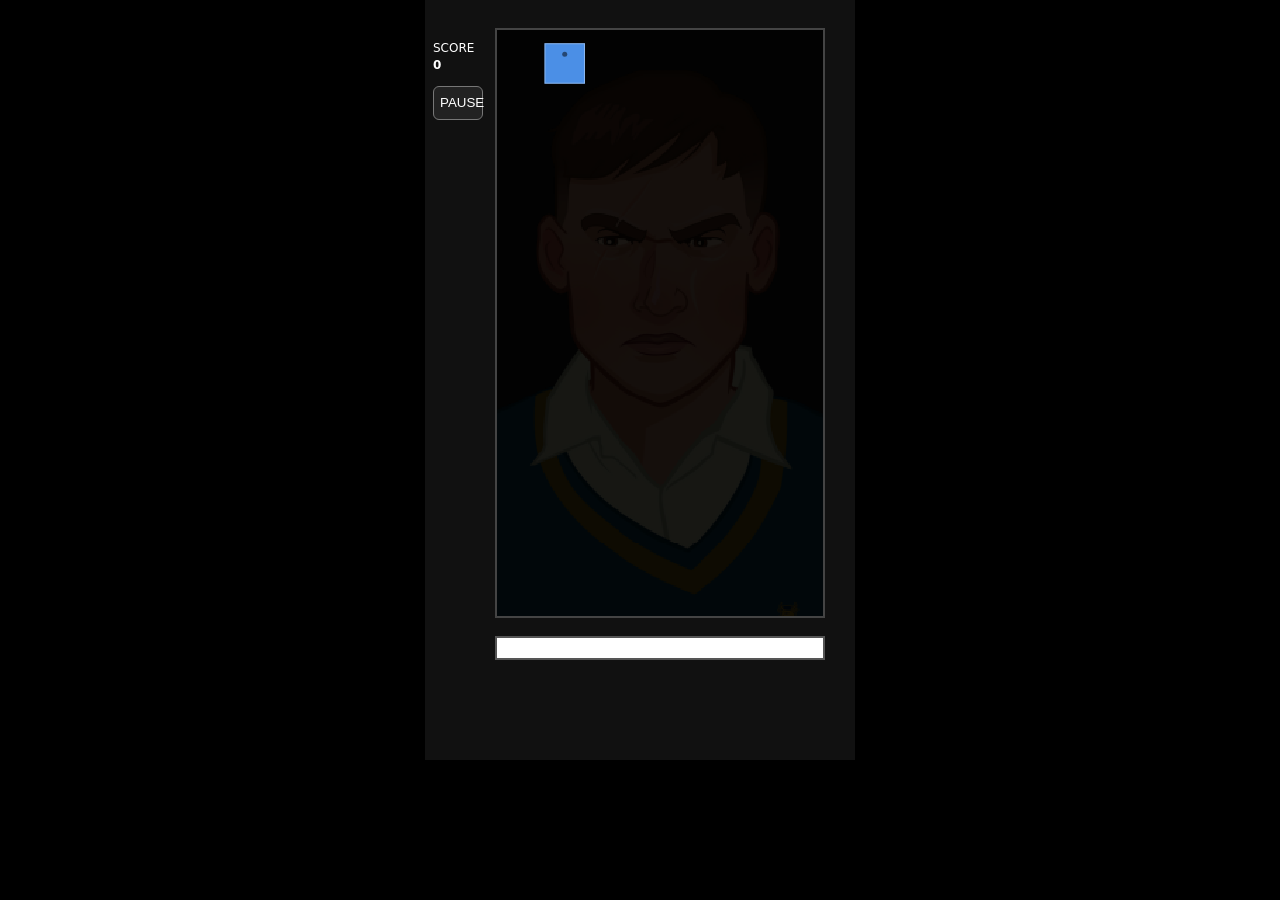
==== commit 3a864931: "Update index.html" ====
--- a/ng/index.html
+++ b/ng/index.html
@@ -353,7 +353,7 @@
         let lastScoreTime = -Infinity;
         const bgRevertSeconds = 10;
         const scoreChainWindow = 1.5;
-        const bgOverlayAlpha = 0.95;
+        const bgOverlayAlpha = 0.90;
 
         function drawCover(img, x, y, w, h) {
           const iw = img.naturalWidth;
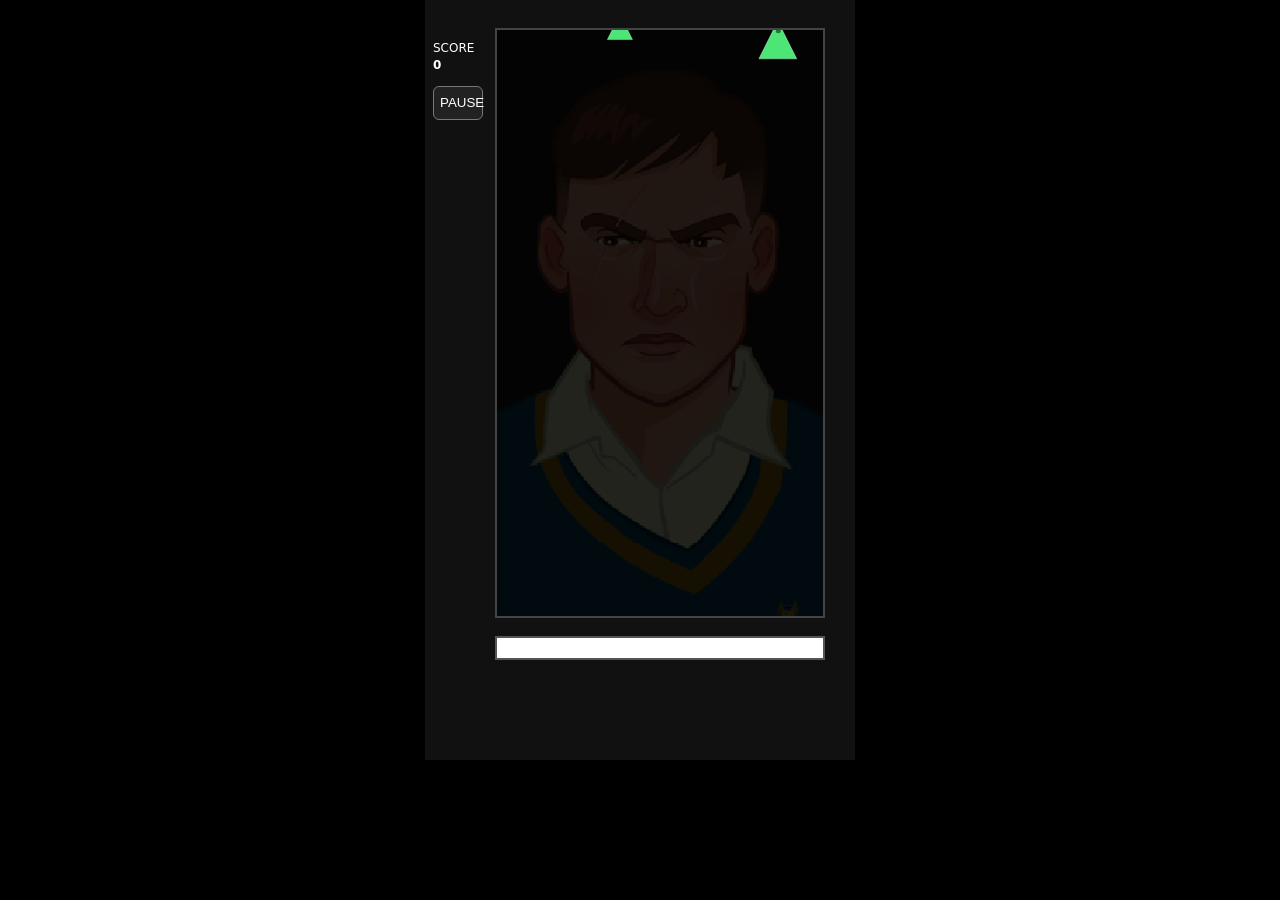
==== commit 55b4d3f9: "Update index.html" ====
--- a/ng/index.html
+++ b/ng/index.html
@@ -353,7 +353,7 @@
         let lastScoreTime = -Infinity;
         const bgRevertSeconds = 10;
         const scoreChainWindow = 1.5;
-        const bgOverlayAlpha = 0.90;
+        const bgOverlayAlpha = 0.85;
 
         function drawCover(img, x, y, w, h) {
           const iw = img.naturalWidth;
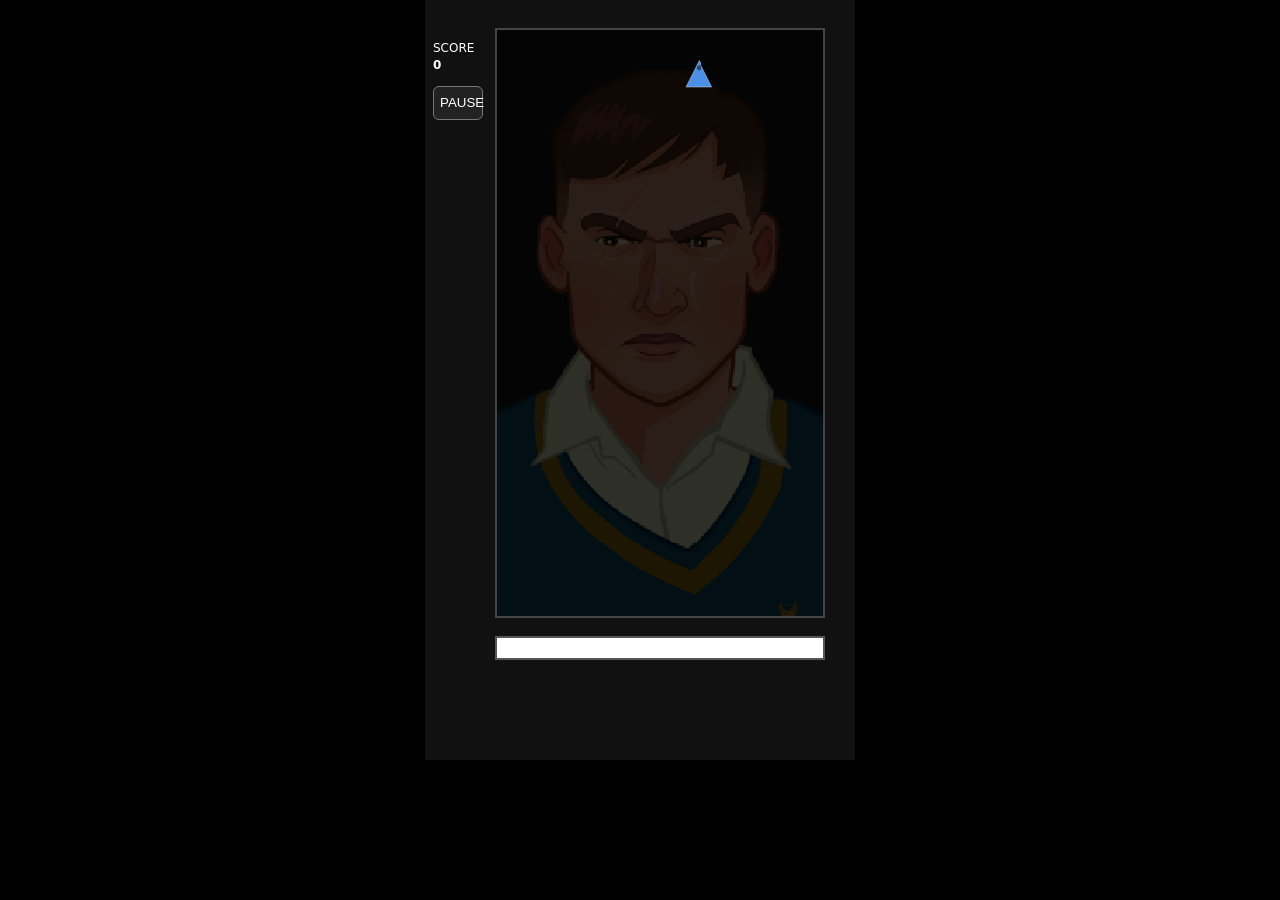
==== commit 4325a338: "Update index.html" ====
--- a/ng/index.html
+++ b/ng/index.html
@@ -353,7 +353,7 @@
         let lastScoreTime = -Infinity;
         const bgRevertSeconds = 10;
         const scoreChainWindow = 1.5;
-        const bgOverlayAlpha = 0.85;
+        const bgOverlayAlpha = 0.80;
 
         function drawCover(img, x, y, w, h) {
           const iw = img.naturalWidth;
